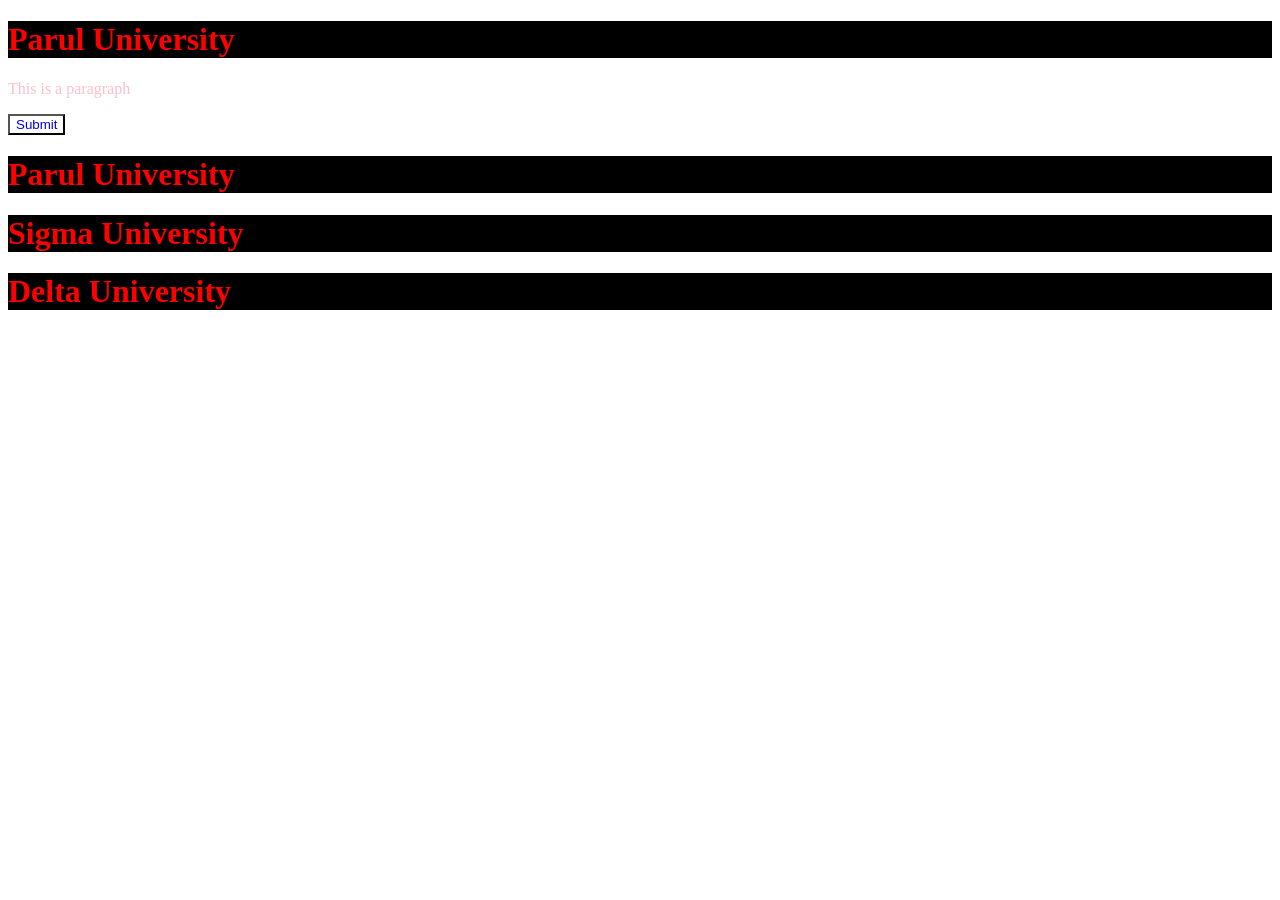
==== CSS/index.html @ 2f65f857 "Started With CSS" ====
<!DOCTYPE html>
<html lang="en">
<head>
    <meta charset="UTF-8">
    <meta name="viewport" content="width=device-width, initial-scale=1.0">
    <title>CSS Chapter 1</title>


    <style>
        h1{
            color: red;
        }
    </style>

    <link rel="stylesheet" href="style.css">

</head>
<body>
    <!-- inline Style -->
    <h1 style="color: red;">Parul University</h1>
    <p style="color: pink;">This is a paragraph</p>
    <button style="color: blue; background-color: white;">Submit</button>

    <!-- style Tag -->
    <h1>Parul University</h1>
    <h1>Sigma University</h1>
    <h1>Delta University</h1>
</body>
</html>
---- CSS/style.css ----
h1{
    color: red;
    background-color: black;
}
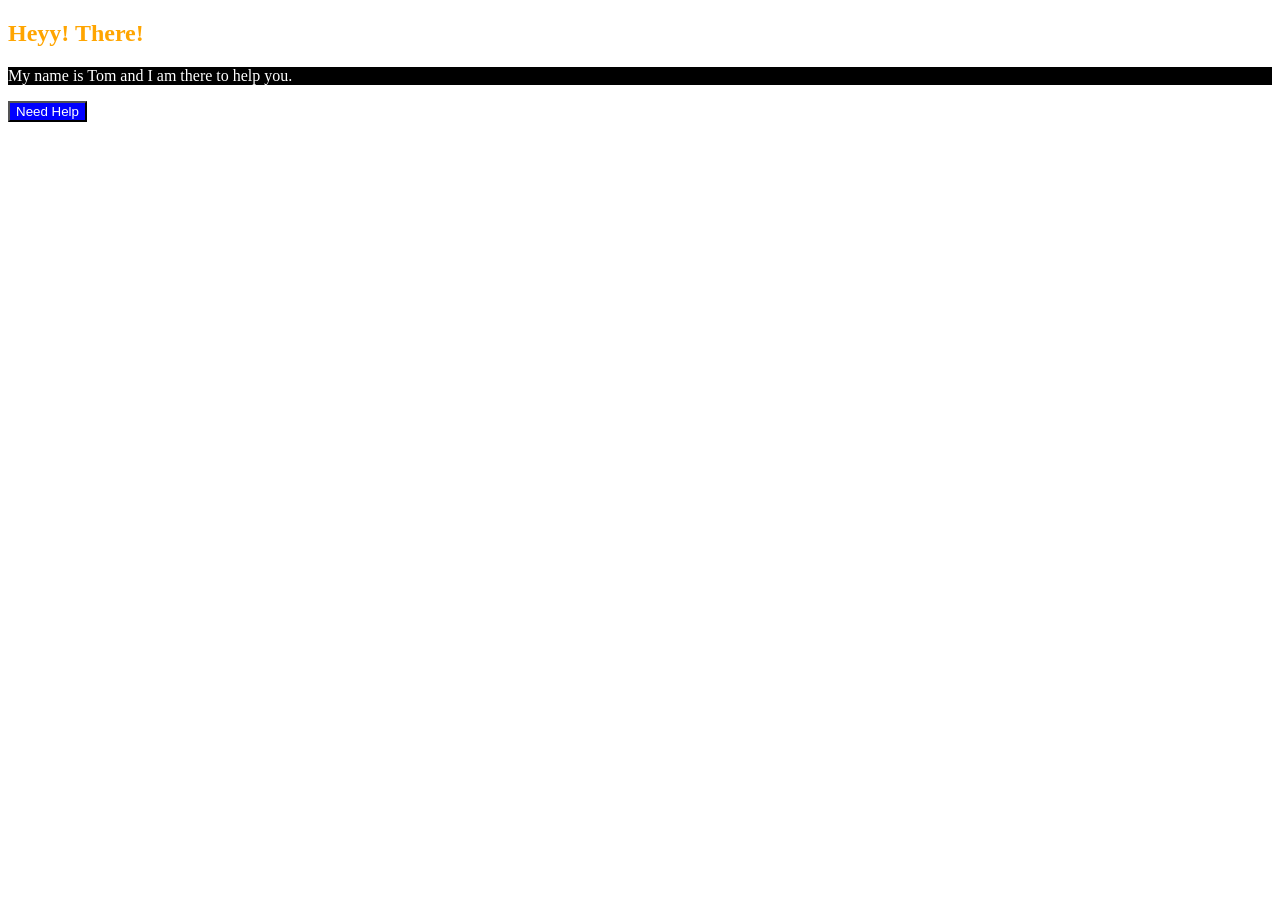
==== commit c97d70c9: "Pratice Question 1" ====
--- a/CSS/index.html
+++ b/CSS/index.html
@@ -3,27 +3,12 @@
 <head>
     <meta charset="UTF-8">
     <meta name="viewport" content="width=device-width, initial-scale=1.0">
-    <title>CSS Chapter 1</title>
-
-
-    <style>
-        h1{
-            color: red;
-        }
-    </style>
-
+    <title>Pratice Question 1</title>
     <link rel="stylesheet" href="style.css">
-
 </head>
 <body>
-    <!-- inline Style -->
-    <h1 style="color: red;">Parul University</h1>
-    <p style="color: pink;">This is a paragraph</p>
-    <button style="color: blue; background-color: white;">Submit</button>
-
-    <!-- style Tag -->
-    <h1>Parul University</h1>
-    <h1>Sigma University</h1>
-    <h1>Delta University</h1>
+    <h2>Heyy! There! </h2>
+    <p>My name is Tom and I am there to help you.</p>
+    <button>Need Help</button>
 </body>
 </html>
--- a/CSS/style.css
+++ b/CSS/style.css
@@ -1,5 +1,14 @@
 
-h1{
-    color: red;
+h2{
+    color: orange;
+}
+
+button {
+    color: white;
+    background-color: blue;
+}
+
+p {
+    color: white;
     background-color: black;
 }
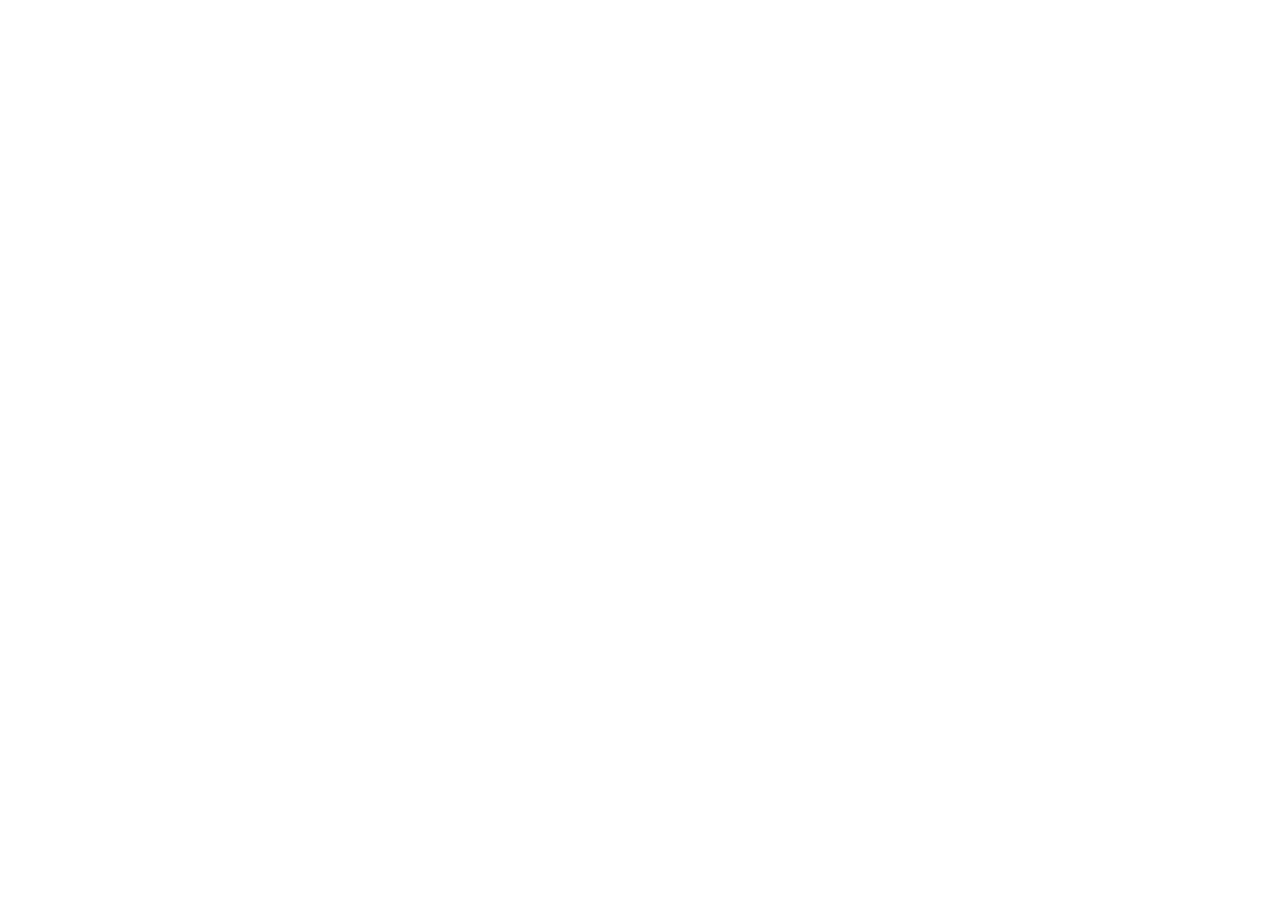
==== commit 11a5ae45: "Smiley Face Using CSS" ====
--- a/CSS/index.html
+++ b/CSS/index.html
@@ -3,12 +3,18 @@
 <head>
     <meta charset="UTF-8">
     <meta name="viewport" content="width=device-width, initial-scale=1.0">
-    <title>Pratice Question 1</title>
+    <title>Document</title>
     <link rel="stylesheet" href="style.css">
 </head>
 <body>
-    <h2>Heyy! There! </h2>
-    <p>My name is Tom and I am there to help you.</p>
-    <button>Need Help</button>
+    <div class="face">
+        <div class="eyes">
+            <div class="lefteyes"></div>
+            <div class="righteyes"></div>
+        </div>
+        <div class="mouth">
+
+        </div>
+    </div>
 </body>
 </html>
